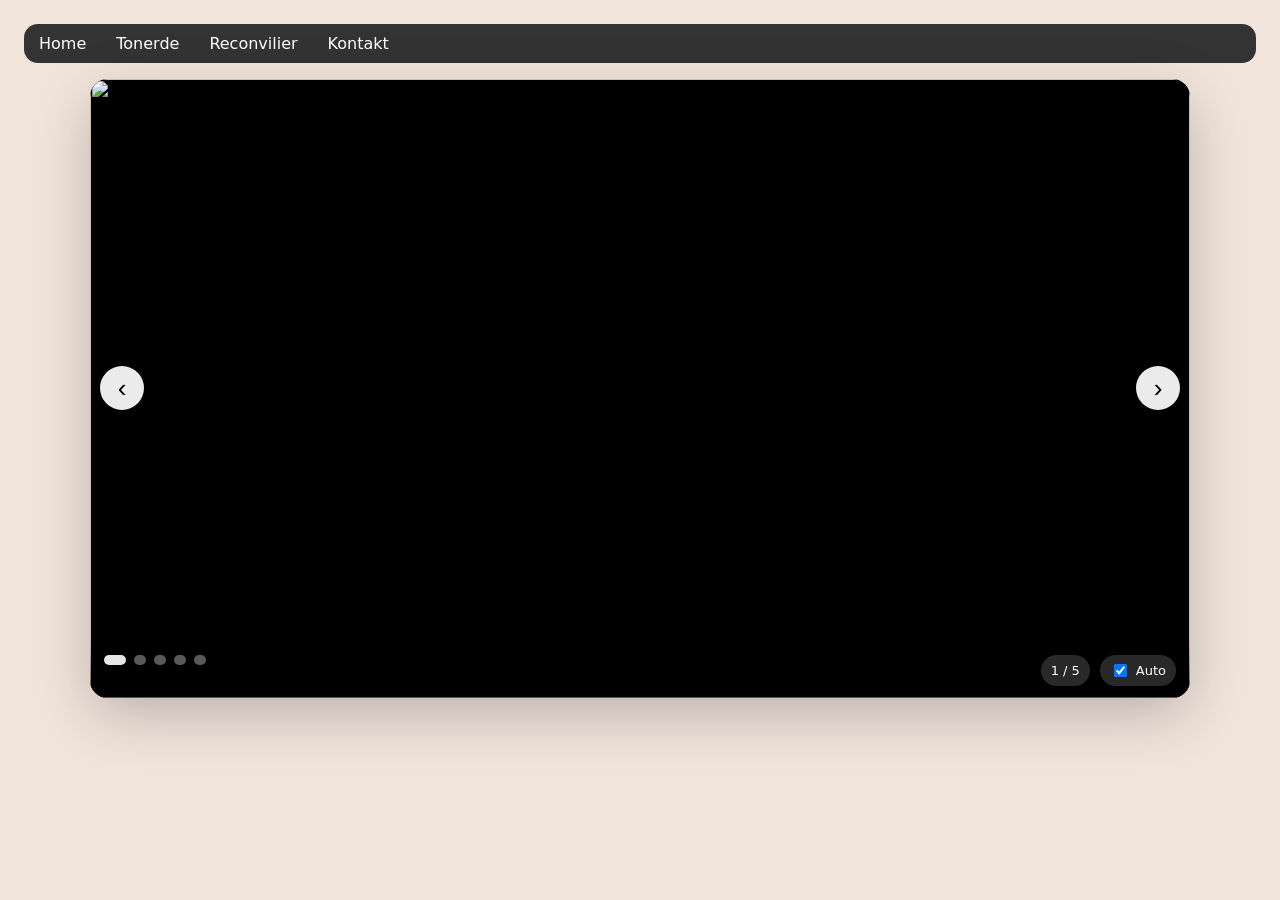
==== index.html @ f4a856bd "upload files" ====
<!doctype html>
<html lang="de-CH">

<head>
  <meta charset="utf-8">
  <meta name="viewport" content="width=device-width, initial-scale=1">
  <title>Slideshow</title>

  <style>
    :root {
      --bg: color(display-p3 .941 .898 .867);
      --card: rgba(20, 20, 26, .92);
      --shadow: 0 18px 60px rgba(0, 0, 0, .22);
      --radius: 18px;
      --btnText: #101114;
      --maxw: 1100px;
      --dur: 420ms;
      --ease: cubic-bezier(.22, .8, .2, 1);
    }

    @supports not (color: color(display-p3 1 1 1)) {
      :root {
        --bg: rgb(240, 229, 221);
      }
    }

    * {
      box-sizing: border-box;
    }

    body {
      margin: 0;
      min-height: 100vh;
      display: flex;
      flex-direction: column;
      align-items: center;
      padding: 24px;
      background: var(--bg);
      font-family: system-ui, -apple-system, Segoe UI, Roboto, Arial, sans-serif;
    }

    /* Navigation */
    .nav-modern {
      width: 100%;
      background: #333;
      color: #fff;
      overflow: auto;
      white-space: nowrap;
      border-radius: 14px;
      margin-bottom: 16px;
    }

    .nav-modern ul {
      list-style: none;
      padding: 0;
      margin: 0;
      display: flex;
    }

    .nav-modern a {
      color: #fff;
      text-decoration: none;
      padding: 10px 15px;
      display: block;
      line-height: normal;
    }

    .nav-modern a:hover {
      background: #666;
      text-decoration: none;
    }

    /* Slider */
    .slider {
      width: min(100%, var(--maxw));
      aspect-ratio: 16/9;
      min-height: 320px;
      position: relative;
      overflow: hidden;
      border-radius: var(--radius);
      background: var(--card);
      box-shadow: var(--shadow);
      user-select: none;
      touch-action: pan-y;
    }

    .layer {
      position: absolute;
      inset: 0;
      transform: translateX(100%);
    }

    .layer img {
      width: 100%;
      height: 100%;
      object-fit: cover;
      display: block;
      background: #000;
    }

    .controls {
      position: absolute;
      inset: 0;
      display: flex;
      align-items: center;
      justify-content: space-between;
      padding: 0 10px;
      pointer-events: none;
    }

    .btn {
      pointer-events: auto;
      width: 44px;
      height: 44px;
      border-radius: 999px;
      border: 0;
      background: rgba(255, 255, 255, .92);
      font-size: 26px;
      cursor: pointer;
    }

    .footer {
      position: absolute;
      left: 0;
      right: 0;
      bottom: 0;
      padding: 12px 14px;
      display: flex;
      justify-content: space-between;
      background: linear-gradient(to top, rgba(0, 0, 0, .55), transparent);
      color: #fff;
      font-size: 13px;
    }

    .dots {
      display: flex;
      gap: 8px;
    }

    .dot {
      width: 10px;
      height: 10px;
      border-radius: 999px;
      border: 0;
      background: rgba(255, 255, 255, .35);
      cursor: pointer;
    }

    .dot[aria-current="true"] {
      width: 22px;
      background: rgba(255, 255, 255, .9);
    }

    .pill {
      background: rgba(255, 255, 255, .16);
      padding: 6px 10px;
      border-radius: 999px;
      display: flex;
      align-items: center;
      gap: 6px;
    }

    .pill input {
      cursor: pointer;
    }

    @media (prefers-reduced-motion: reduce) {
      :root {
        --dur: 0ms;
      }
    }
  </style>
</head>

<body>

  <nav class="nav-modern">
    <ul>
      <li><a href="/" aria-current="page">Home</a></li>
      <li><a href="/tonerde">Tonerde</a></li>
      <li><a href="/reconvilier">Reconvilier</a></li>
      <li><a href="/kontakt">Kontakt</a></li>
    </ul>
  </nav>

  <main class="slider" id="slider">
    <div class="layer" id="layerA"><img id="imgA"></div>
    <div class="layer" id="layerB"><img id="imgB"></div>

    <div class="controls">
      <button class="btn" id="prevBtn">‹</button>
      <button class="btn" id="nextBtn">›</button>
    </div>

    <div class="footer">
      <div class="dots" id="dots"></div>
      <div style="display:flex;gap:10px;">
        <span class="pill" id="counter">1 / 5</span>
        <label class="pill">
          <input type="checkbox" id="autoToggle" checked>
          Auto
        </label>
      </div>
    </div>
  </main>

  <script>
    const images = [
      "http://atelierdufour.ch/img/atelierdufour/2.png",
      "http://atelierdufour.ch/img/atelierdufour/3.png",
      "http://atelierdufour.ch/img/atelierdufour/4.png",
      "http://atelierdufour.ch/img/atelierdufour/5.png",
      "http://atelierdufour.ch/img/atelierdufour/6.png",
    ];

    const slider = document.getElementById("slider");
    const layerA = document.getElementById("layerA");
    const layerB = document.getElementById("layerB");
    const imgA = document.getElementById("imgA");
    const imgB = document.getElementById("imgB");
    const dotsEl = document.getElementById("dots");
    const counter = document.getElementById("counter");
    const autoToggle = document.getElementById("autoToggle");

    const intervalMs = 3000;
    let index = 0;
    let activeA = true;
    let timer = null;
    let animating = false;

    function updateUI() {
      counter.textContent = `${index + 1} / ${images.length}`;
      [...dotsEl.children].forEach((d, i) => {
        d.setAttribute("aria-current", i === index);
      });
    }

    function buildDots() {
      dotsEl.innerHTML = "";
      images.forEach((_, i) => {
        const d = document.createElement("button");
        d.className = "dot";
        d.onclick = () => goTo(i, true);
        dotsEl.appendChild(d);
      });
    }

    function setLayer(el, x, animate) {
      el.style.transition = animate ? "transform 420ms ease" : "none";
      el.style.transform = `translateX(${x}%)`;
    }

    function goTo(i, manual) {
      if (animating) return;

      const nextIndex = (i + images.length) % images.length;
      if (nextIndex === index) return;

      animating = true;
      const goingForward = i > index;

      const current = activeA ? layerA : layerB;
      const next = activeA ? layerB : layerA;
      const nextImg = activeA ? imgB : imgA;

      nextImg.src = images[nextIndex];

      // Reset positions based on direction
      const enterX = goingForward ? 100 : -100;
      const exitX = goingForward ? -100 : 100;

      setLayer(next, enterX, false);
      setLayer(current, 0, false);

      // Force reflow
      next.offsetWidth;

      setLayer(next, 0, true);
      setLayer(current, exitX, true);

      next.addEventListener("transitionend", () => {
        setLayer(current, 100, false);
        activeA = !activeA;
        index = nextIndex;
        animating = false;
        updateUI();
      }, { once: true });
    }

    function next(manual) { goTo(index + 1, manual); }
    function prev(manual) { goTo(index - 1, manual); }

    function startAuto() {
      stopAuto();
      if (!autoToggle.checked) return;
      timer = setInterval(() => next(false), intervalMs);
    }

    function stopAuto() {
      if (timer) clearInterval(timer);
      timer = null;
    }

    autoToggle.addEventListener("change", () => {
      autoToggle.checked ? startAuto() : stopAuto();
    });

    document.getElementById("nextBtn").onclick = () => next(true);
    document.getElementById("prevBtn").onclick = () => prev(true);

    document.addEventListener("keydown", (e) => {
      if (e.key === "ArrowRight") next(true);
      if (e.key === "ArrowLeft") prev(true);
    });

    slider.addEventListener("mouseenter", stopAuto);
    slider.addEventListener("mouseleave", startAuto);

    buildDots();
    imgA.src = images[0];
    setLayer(layerA, 0, false);
    setLayer(layerB, 100, false);
    updateUI();
    startAuto();
  </script>

</body>

</html>
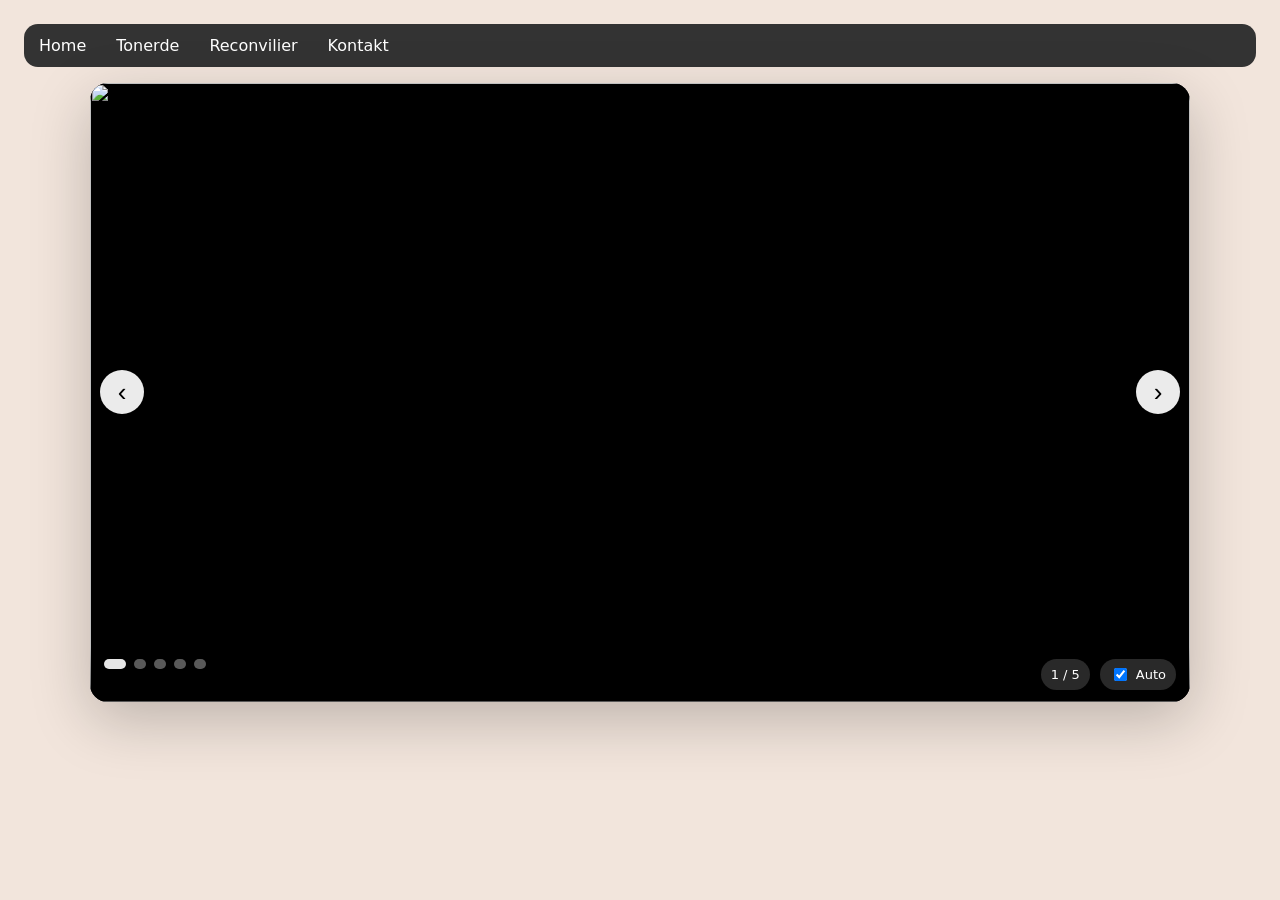
==== commit 144b0f47: "better support for mobile better support of the menu bar for mobile" ====
--- a/index.html
+++ b/index.html
@@ -44,8 +44,7 @@
       width: 100%;
       background: #333;
       color: #fff;
-      overflow: auto;
-      white-space: nowrap;
+      overflow: hidden;
       border-radius: 14px;
       margin-bottom: 16px;
     }
@@ -55,14 +54,18 @@
       padding: 0;
       margin: 0;
       display: flex;
+      flex-wrap: wrap;
     }
 
     .nav-modern a {
       color: #fff;
       text-decoration: none;
-      padding: 10px 15px;
+      padding: 12px 15px;
       display: block;
       line-height: normal;
+      text-align: center;
+      flex: 1 1 auto;
+      white-space: nowrap;
     }
 
     .nav-modern a:hover {
@@ -206,11 +209,11 @@
 
   <script>
     const images = [
-      "http://atelierdufour.ch/img/atelierdufour/2.png",
-      "http://atelierdufour.ch/img/atelierdufour/3.png",
-      "http://atelierdufour.ch/img/atelierdufour/4.png",
-      "http://atelierdufour.ch/img/atelierdufour/5.png",
-      "http://atelierdufour.ch/img/atelierdufour/6.png",
+      "http://atelierdufour.ch/assets/reconvilier/img/2.png",
+      "http://atelierdufour.ch/assets/reconvilier/img/3.png",
+      "http://atelierdufour.ch/assets/reconvilier/img/4.png",
+      "http://atelierdufour.ch/assets/reconvilier/img/5.png",
+      "http://atelierdufour.ch/assets/reconvilier/img/6.png"
     ];
 
     const slider = document.getElementById("slider");
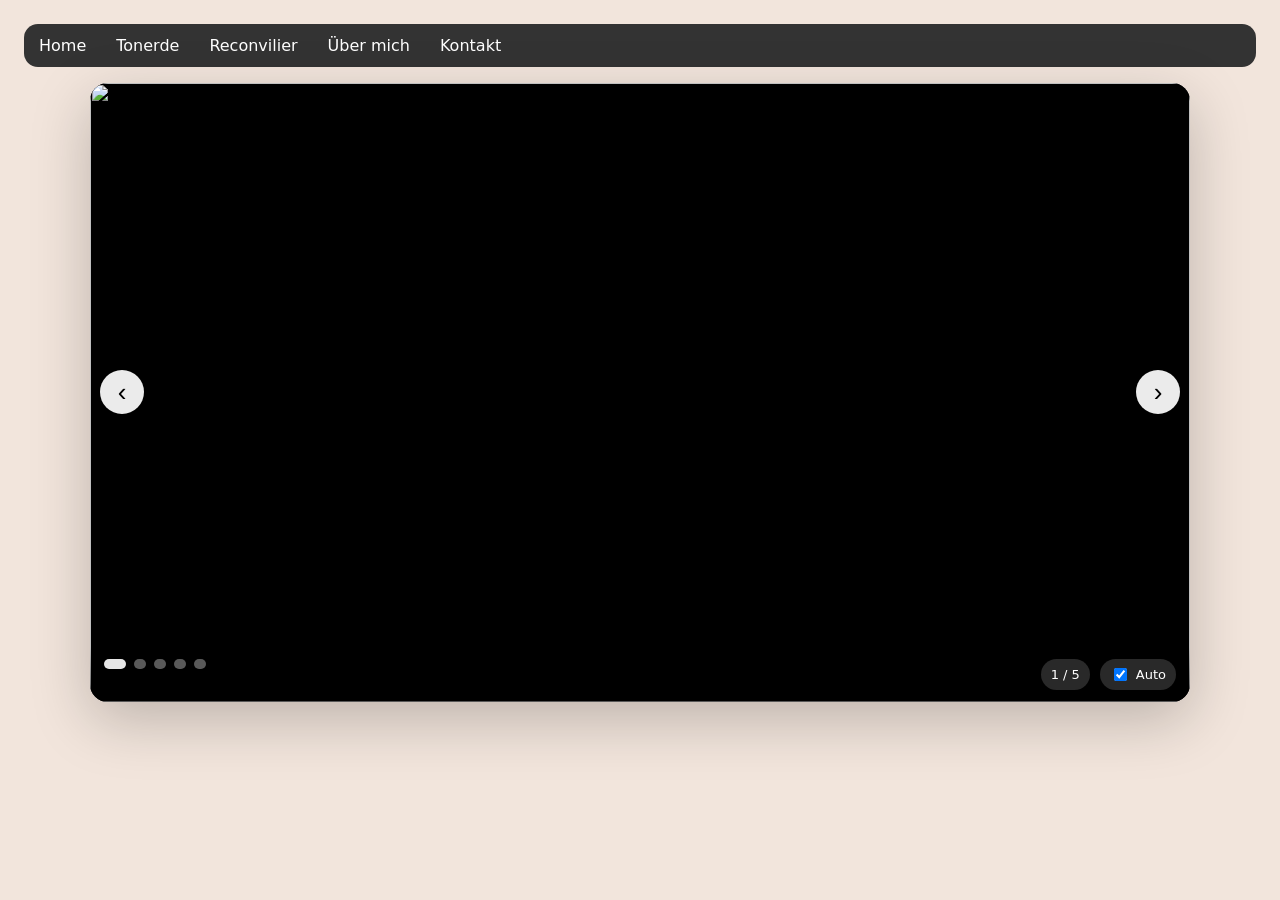
==== commit 870c5531: "aded "Über mich" site" ====
--- a/index.html
+++ b/index.html
@@ -182,6 +182,7 @@
       <li><a href="/" aria-current="page">Home</a></li>
       <li><a href="/tonerde">Tonerde</a></li>
       <li><a href="/reconvilier">Reconvilier</a></li>
+      <li><a href="/ueber-mich">Über mich</a></li>
       <li><a href="/kontakt">Kontakt</a></li>
     </ul>
   </nav>
@@ -209,11 +210,11 @@
 
   <script>
     const images = [
-      "http://atelierdufour.ch/assets/reconvilier/img/2.png",
-      "http://atelierdufour.ch/assets/reconvilier/img/3.png",
-      "http://atelierdufour.ch/assets/reconvilier/img/4.png",
-      "http://atelierdufour.ch/assets/reconvilier/img/5.png",
-      "http://atelierdufour.ch/assets/reconvilier/img/6.png"
+      "http://atelierdufour.ch/assets/atelierdufour/img/2.png",
+      "http://atelierdufour.ch/assets/atelierdufour/img/3.png",
+      "http://atelierdufour.ch/assets/atelierdufour/img/4.png",
+      "http://atelierdufour.ch/assets/atelierdufour/img/5.png",
+      "http://atelierdufour.ch/assets/atelierdufour/img/6.png"
     ];
 
     const slider = document.getElementById("slider");
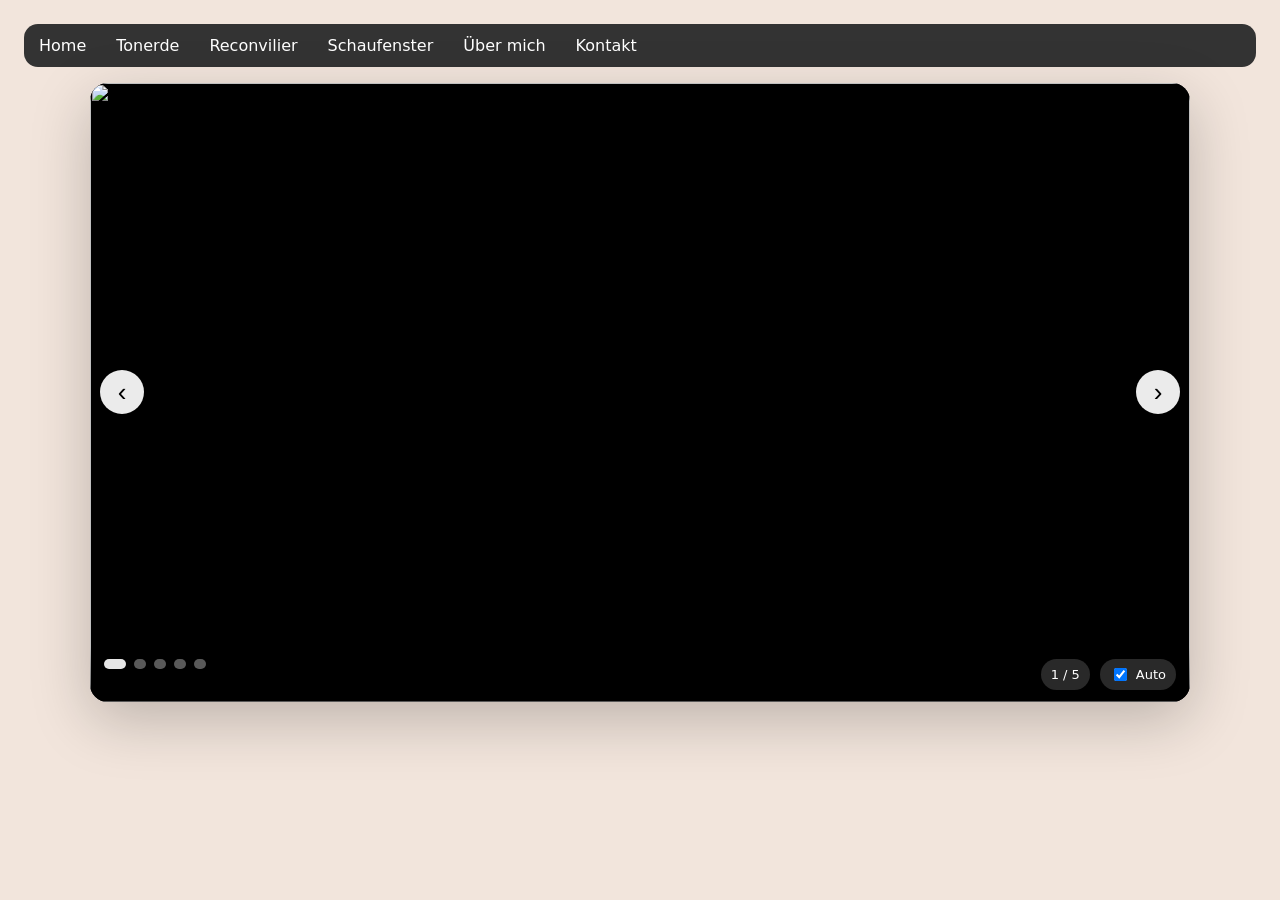
==== commit 04d79e57: "aded a schaufenster site" ====
--- a/index.html
+++ b/index.html
@@ -182,6 +182,7 @@
       <li><a href="/" aria-current="page">Home</a></li>
       <li><a href="/tonerde">Tonerde</a></li>
       <li><a href="/reconvilier">Reconvilier</a></li>
+      <li><a href="/schaufenster">Schaufenster</a></li>
       <li><a href="/ueber-mich">Über mich</a></li>
       <li><a href="/kontakt">Kontakt</a></li>
     </ul>
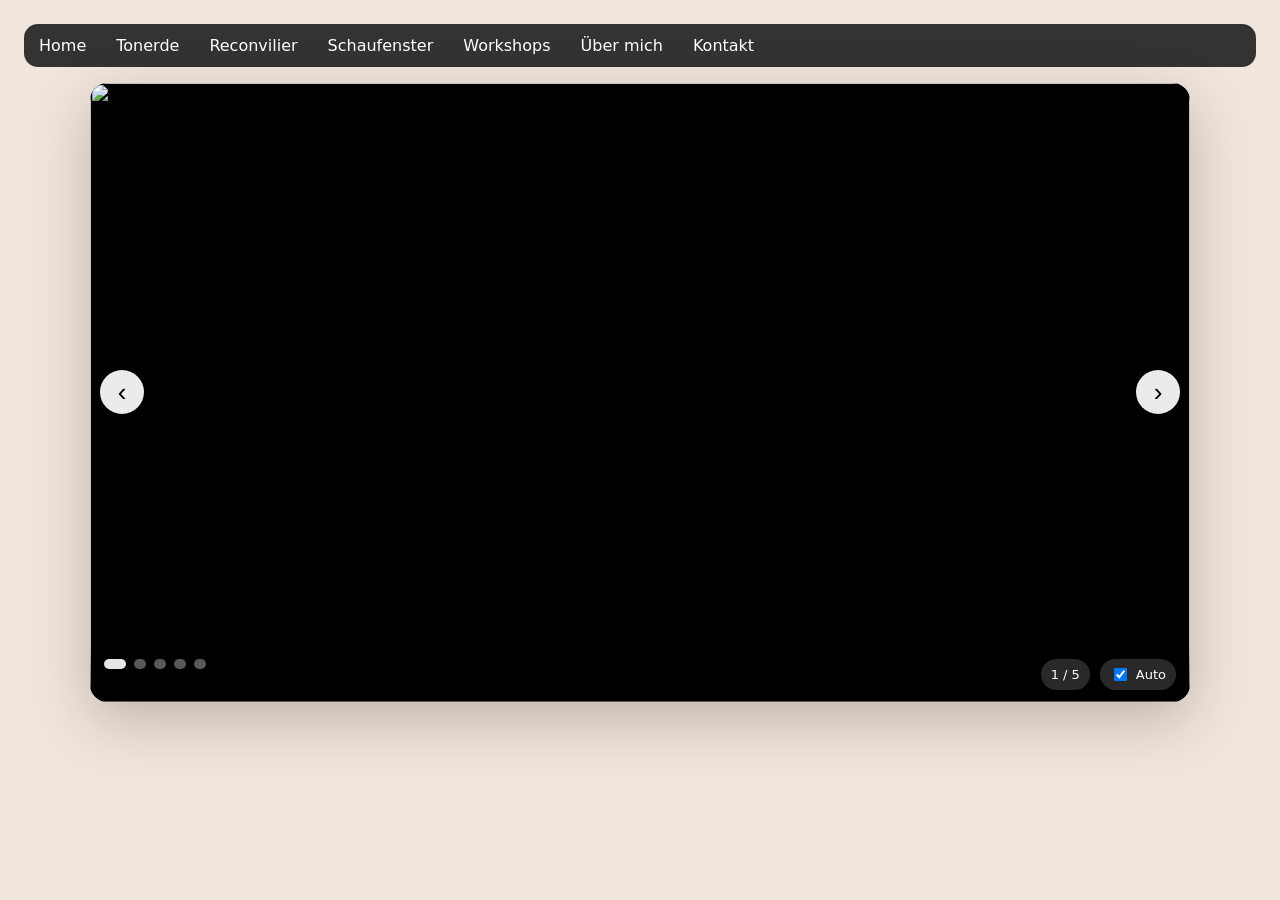
==== commit 985a16c8: "big update" ====
--- a/index.html
+++ b/index.html
@@ -6,173 +6,7 @@
   <meta name="viewport" content="width=device-width, initial-scale=1">
   <title>Slideshow</title>
 
-  <style>
-    :root {
-      --bg: color(display-p3 .941 .898 .867);
-      --card: rgba(20, 20, 26, .92);
-      --shadow: 0 18px 60px rgba(0, 0, 0, .22);
-      --radius: 18px;
-      --btnText: #101114;
-      --maxw: 1100px;
-      --dur: 420ms;
-      --ease: cubic-bezier(.22, .8, .2, 1);
-    }
-
-    @supports not (color: color(display-p3 1 1 1)) {
-      :root {
-        --bg: rgb(240, 229, 221);
-      }
-    }
-
-    * {
-      box-sizing: border-box;
-    }
-
-    body {
-      margin: 0;
-      min-height: 100vh;
-      display: flex;
-      flex-direction: column;
-      align-items: center;
-      padding: 24px;
-      background: var(--bg);
-      font-family: system-ui, -apple-system, Segoe UI, Roboto, Arial, sans-serif;
-    }
-
-    /* Navigation */
-    .nav-modern {
-      width: 100%;
-      background: #333;
-      color: #fff;
-      overflow: hidden;
-      border-radius: 14px;
-      margin-bottom: 16px;
-    }
-
-    .nav-modern ul {
-      list-style: none;
-      padding: 0;
-      margin: 0;
-      display: flex;
-      flex-wrap: wrap;
-    }
-
-    .nav-modern a {
-      color: #fff;
-      text-decoration: none;
-      padding: 12px 15px;
-      display: block;
-      line-height: normal;
-      text-align: center;
-      flex: 1 1 auto;
-      white-space: nowrap;
-    }
-
-    .nav-modern a:hover {
-      background: #666;
-      text-decoration: none;
-    }
-
-    /* Slider */
-    .slider {
-      width: min(100%, var(--maxw));
-      aspect-ratio: 16/9;
-      min-height: 320px;
-      position: relative;
-      overflow: hidden;
-      border-radius: var(--radius);
-      background: var(--card);
-      box-shadow: var(--shadow);
-      user-select: none;
-      touch-action: pan-y;
-    }
-
-    .layer {
-      position: absolute;
-      inset: 0;
-      transform: translateX(100%);
-    }
-
-    .layer img {
-      width: 100%;
-      height: 100%;
-      object-fit: cover;
-      display: block;
-      background: #000;
-    }
-
-    .controls {
-      position: absolute;
-      inset: 0;
-      display: flex;
-      align-items: center;
-      justify-content: space-between;
-      padding: 0 10px;
-      pointer-events: none;
-    }
-
-    .btn {
-      pointer-events: auto;
-      width: 44px;
-      height: 44px;
-      border-radius: 999px;
-      border: 0;
-      background: rgba(255, 255, 255, .92);
-      font-size: 26px;
-      cursor: pointer;
-    }
-
-    .footer {
-      position: absolute;
-      left: 0;
-      right: 0;
-      bottom: 0;
-      padding: 12px 14px;
-      display: flex;
-      justify-content: space-between;
-      background: linear-gradient(to top, rgba(0, 0, 0, .55), transparent);
-      color: #fff;
-      font-size: 13px;
-    }
-
-    .dots {
-      display: flex;
-      gap: 8px;
-    }
-
-    .dot {
-      width: 10px;
-      height: 10px;
-      border-radius: 999px;
-      border: 0;
-      background: rgba(255, 255, 255, .35);
-      cursor: pointer;
-    }
-
-    .dot[aria-current="true"] {
-      width: 22px;
-      background: rgba(255, 255, 255, .9);
-    }
-
-    .pill {
-      background: rgba(255, 255, 255, .16);
-      padding: 6px 10px;
-      border-radius: 999px;
-      display: flex;
-      align-items: center;
-      gap: 6px;
-    }
-
-    .pill input {
-      cursor: pointer;
-    }
-
-    @media (prefers-reduced-motion: reduce) {
-      :root {
-        --dur: 0ms;
-      }
-    }
-  </style>
+  <link rel="stylesheet" href="index.css">
 </head>
 
 <body>
@@ -183,6 +17,15 @@
       <li><a href="/tonerde">Tonerde</a></li>
       <li><a href="/reconvilier">Reconvilier</a></li>
       <li><a href="/schaufenster">Schaufenster</a></li>
+      <li class="dropdown">
+        <a href="/workshops">Workshops</a>
+        <div class="dropdown-content">
+          <a href="/workshop/schoggi-giessen">Schoggi giessen</a>
+          <a href="/workshop/pappmache">Pappmaché</a>
+          <a href="/workshop/siebdruck">Siebdruck</a>
+          <a href="/workshop/offenes-atelier">Offenes Atelier</a>
+        </div>
+      </li>
       <li><a href="/ueber-mich">Über mich</a></li>
       <li><a href="/kontakt">Kontakt</a></li>
     </ul>
--- a/index.css
+++ b/index.css
@@ -0,0 +1,202 @@
+:root {
+  --bg: color(display-p3 .941 .898 .867);
+  --card: rgba(20, 20, 26, .92);
+  --shadow: 0 18px 60px rgba(0, 0, 0, .22);
+  --radius: 18px;
+  --btnText: #101114;
+  --maxw: 1100px;
+  --dur: 420ms;
+  --ease: cubic-bezier(.22, .8, .2, 1);
+}
+
+@supports not (color: color(display-p3 1 1 1)) {
+  :root {
+    --bg: rgb(240, 229, 221);
+  }
+}
+
+* {
+  box-sizing: border-box;
+}
+
+body {
+  margin: 0;
+  min-height: 100vh;
+  display: flex;
+  flex-direction: column;
+  align-items: center;
+  padding: 24px;
+  background: var(--bg);
+  font-family: system-ui, -apple-system, Segoe UI, Roboto, Arial, sans-serif;
+}
+
+/* Navigation */
+.nav-modern {
+  width: 100%;
+  background: #333;
+  color: #fff;
+  overflow: visible;
+  border-radius: 14px;
+  margin-bottom: 16px;
+}
+
+.nav-modern ul {
+  list-style: none;
+  padding: 0;
+  margin: 0;
+  display: flex;
+  flex-wrap: wrap;
+}
+
+.nav-modern li {
+  position: relative;
+}
+
+.nav-modern a {
+  color: #fff;
+  text-decoration: none;
+  padding: 12px 15px;
+  display: block;
+  line-height: normal;
+  text-align: center;
+  white-space: nowrap;
+}
+
+.nav-modern a:hover {
+  background: #666;
+  text-decoration: none;
+}
+
+.nav-modern .dropdown-content {
+  display: none;
+  position: absolute;
+  background-color: #333;
+  min-width: 160px;
+  box-shadow: 0px 8px 16px 0px rgba(0,0,0,0.2);
+  z-index: 1000;
+  border-radius: 0 0 14px 14px;
+  top: 100%;
+  left: 0;
+}
+
+.nav-modern li:hover .dropdown-content {
+  display: block;
+}
+
+.nav-modern .dropdown-content a {
+  padding: 12px 15px;
+  text-align: left;
+  white-space: nowrap;
+}
+
+.nav-modern .dropdown-content a:hover {
+  background-color: #666;
+}
+
+@media (max-width: 600px) {
+  .nav-modern .dropdown-content {
+    position: static;
+    box-shadow: none;
+    border-radius: 0;
+  }
+}
+
+/* Slider */
+.slider {
+  width: min(100%, var(--maxw));
+  aspect-ratio: 16/9;
+  min-height: 320px;
+  position: relative;
+  overflow: hidden;
+  border-radius: var(--radius);
+  background: var(--card);
+  box-shadow: var(--shadow);
+  user-select: none;
+  touch-action: pan-y;
+}
+
+.layer {
+  position: absolute;
+  inset: 0;
+  transform: translateX(100%);
+}
+
+.layer img {
+  width: 100%;
+  height: 100%;
+  object-fit: cover;
+  display: block;
+  background: #000;
+}
+
+.controls {
+  position: absolute;
+  inset: 0;
+  display: flex;
+  align-items: center;
+  justify-content: space-between;
+  padding: 0 10px;
+  pointer-events: none;
+}
+
+.btn {
+  pointer-events: auto;
+  width: 44px;
+  height: 44px;
+  border-radius: 999px;
+  border: 0;
+  background: rgba(255, 255, 255, .92);
+  font-size: 26px;
+  cursor: pointer;
+}
+
+.footer {
+  position: absolute;
+  left: 0;
+  right: 0;
+  bottom: 0;
+  padding: 12px 14px;
+  display: flex;
+  justify-content: space-between;
+  background: linear-gradient(to top, rgba(0, 0, 0, .55), transparent);
+  color: #fff;
+  font-size: 13px;
+}
+
+.dots {
+  display: flex;
+  gap: 8px;
+}
+
+.dot {
+  width: 10px;
+  height: 10px;
+  border-radius: 999px;
+  border: 0;
+  background: rgba(255, 255, 255, .35);
+  cursor: pointer;
+}
+
+.dot[aria-current="true"] {
+  width: 22px;
+  background: rgba(255, 255, 255, .9);
+}
+
+.pill {
+  background: rgba(255, 255, 255, .16);
+  padding: 6px 10px;
+  border-radius: 999px;
+  display: flex;
+  align-items: center;
+  gap: 6px;
+}
+
+.pill input {
+  cursor: pointer;
+}
+
+@media (prefers-reduced-motion: reduce) {
+  :root {
+    --dur: 0ms;
+  }
+}
